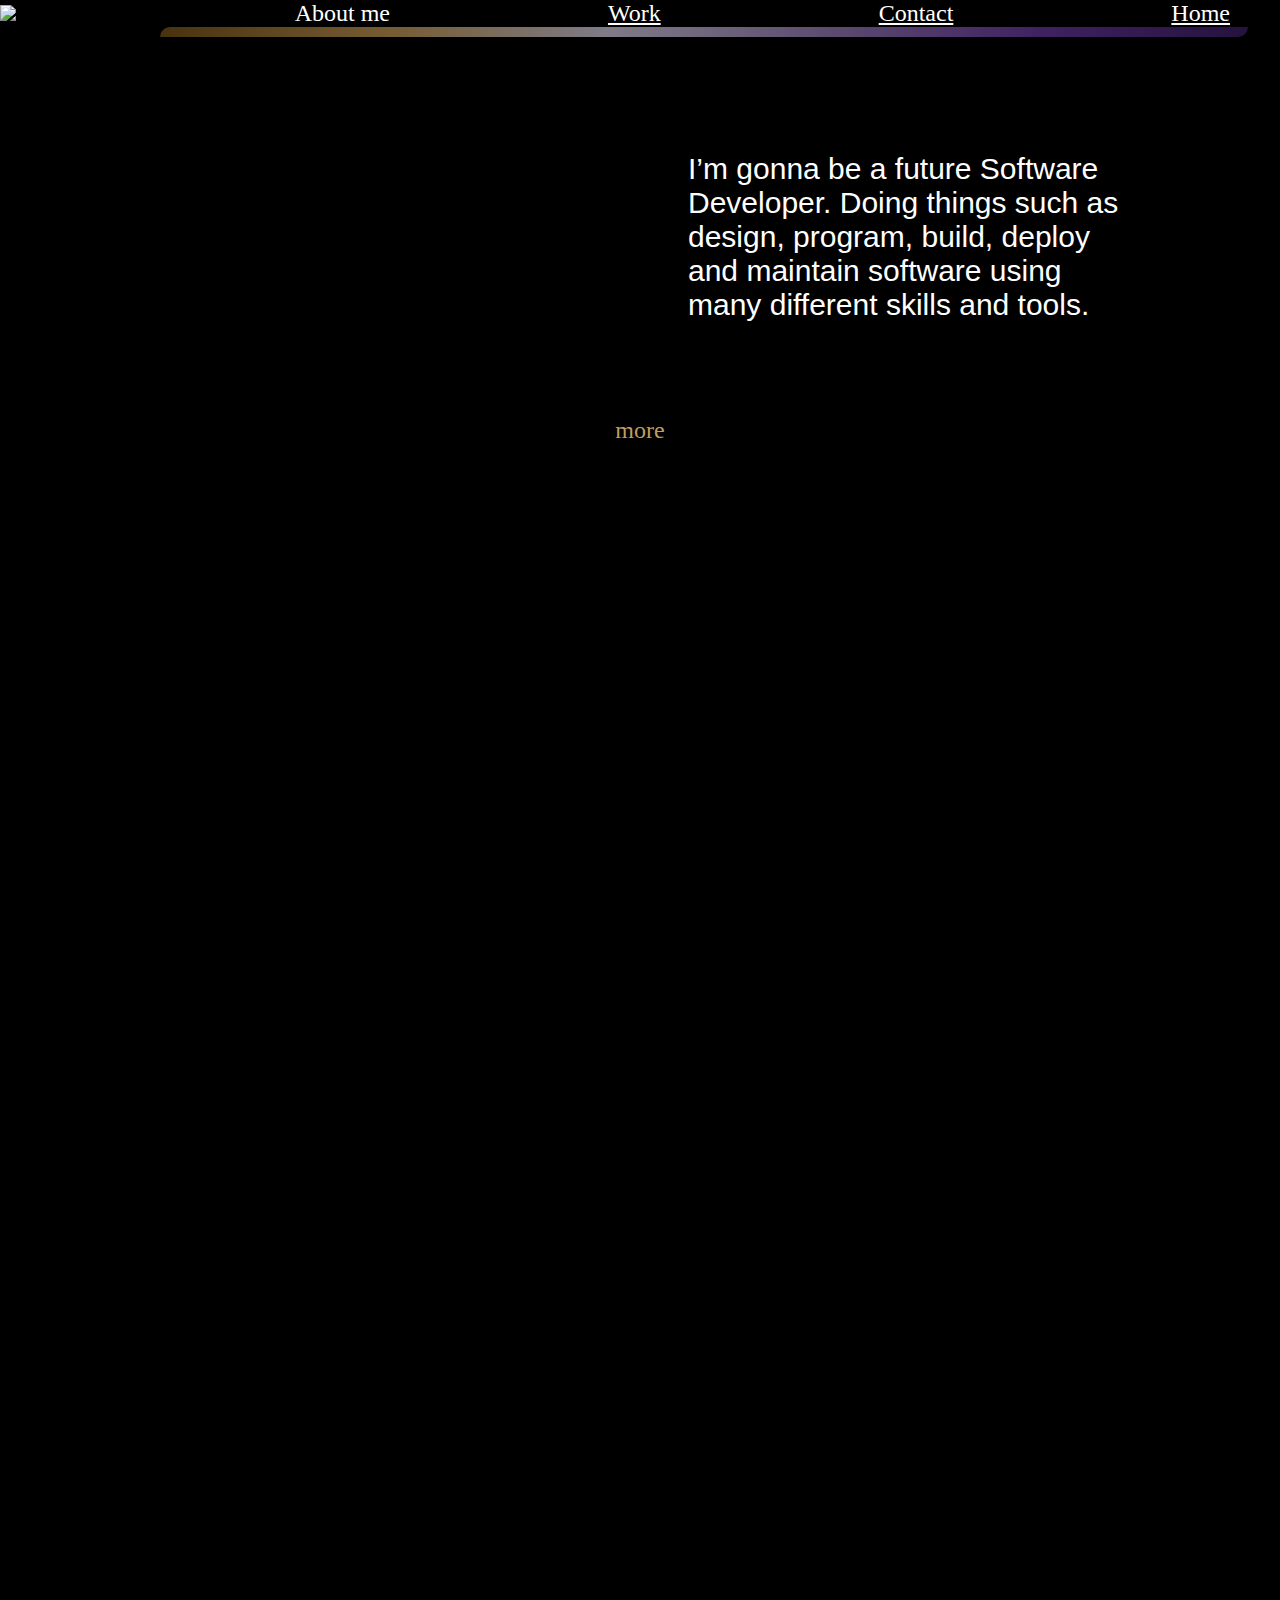
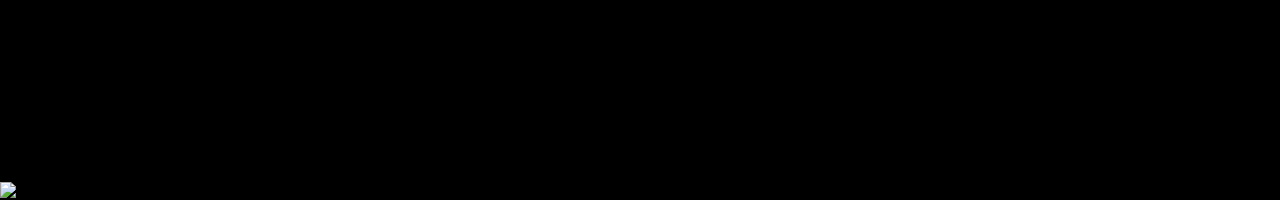
==== aboutme.html @ d148cf0c "Paginas toegevoegd" ====
<!DOCTYPE html>
<html lang="en">
  <head>
    <meta charset="UTF-8" />
    <meta http-equiv="X-UA-Compatible" content="IE=edge" />
    <meta name="viewport" content="width=device-width, initial-scale=1.0" />
    <link rel="stylesheet" href="css/aboutme.css" />
    <title>About Me</title>
    <link rel="preconnect" href="https://fonts.googleapis.com" />
    <link rel="preconnect" href="https://fonts.gstatic.com" crossorigin />
    <link
      href="https://fonts.googleapis.com/css2?family=Nunito+Sans&display=swap"
      rel="stylesheet"
    />
  </head>
  <body>
    <header>
      <div class="picture">
        <img src="img/logo.png" alt=".." />
      </div>
      <div class="list">
        <ul>
          <li><a class="aboutme">About me</a></li>
          <li><a class="work" href="work.html">Work</a></li>
          <li><a class="contact" href="contact.html">Contact</a></li>
        </ul>
      </div>
      <div class="homelist">
        <a href="index.html" class="home">Home</a>
      </div>
    </header>
    <nav>
      <div class="linear-line"></div>
    </nav>
    <div class="firstprev">
      <div class="foto"></div>
      <a href="aboutme.html" class="arrownxpt">
        <p>more</p>
        <div class="arrowimg">
          <img src="/img/thin-long-arrow-right-icon.svg" alt="">
        </div>
      </a>
      <div class="text">
        I’m gonna be a future Software Developer. Doing things such as design,
        program, build, deploy and maintain software using many different skills
        and tools.
      </div>
    </div>
    <!-- <picture></picture> -->
    <footer>
      <img src="/img/main-background-color+footer.png" alt="to bad" />
      <div class="social"></div>
    </footer>
  </body>
</html>
---- css/aboutme.css ----
* {
    margin: 0;
    padding: 0;
  }
  
  body {
    background-color: black;
    min-height: 200vh;
    display: flex;
    flex-direction: column;
    overflow-x: hidden;
    display: flex;
    justify-content: center;
  }
  /* width */
  ::-webkit-scrollbar {
    width: 10px;
  }
  
  /* Track */
  ::-webkit-scrollbar-track {
    background: black;
  }
  
  /* Handle */
  ::-webkit-scrollbar-thumb {
    background: #555;
    transition-duration: 0.3s;
  }
  
  /* Handle on hover */
  ::-webkit-scrollbar-thumb:hover {
    background: #c29d5c;
  }
  header {
    min-height: 5px;
    max-height: 10vh;
    width: 100vw;
    display: flex;
    justify-content: center;
    background-color: black;
  }
  
  .list {
    /* width: 85vw; */
    display: flex;
    align-items: center;
    justify-content: center;
    width: 100%;
  }
  
  ul {
    list-style: none;
    display: flex;
    justify-content: space-evenly;
    align-items: center;
    flex-grow: 1;
    height: 100%;
  }
  .picture {
    width: 7%;
    height: 10%;
    padding-top: 5px;
  }
  
  .picture img {
    max-width: 100%;
  }
  
  li {
    /* margin: 8vw; */
  }
  a {
    color: white;
    font-size: 150%;
  }
  .homelist {
    display: flex;
    align-items: center;
  }
  .home {
    margin-right: 50px;
  }
  
  nav {
    display: grid;
    place-items: center;
  }
  
  .linear-line {
    height: 10px;
    width: 85vw;
    margin-left: 10vw;
    background: linear-gradient(
      90deg,
      rgba(185, 127, 36, 0.3906) 0%,
      rgba(191, 149, 83, 0.62) 21.15%,
      rgba(205, 199, 217, 0.62) 40.94%,
      rgba(150, 123, 182, 0.62) 61.25%,
      rgba(102, 54, 157, 0.62) 81.04%,
      rgba(82, 40, 136, 0.4588) 100%
    );
    border-radius: 30px 0px 30px 0px;
  }
  
  picture {
    background-image: url("../img/108959-purple-wave-png-free-photo.png");
    background-size: cover;
    width: 100vw;
    height: 40vh;
    position: absolute;
    bottom: 0;
  }
  
  footer {
    margin-top: auto;
  }
  
  footer img {
    width: 100vw;
  }
  .firstprev {
    display: flex;
    align-self: center;
    justify-content: space-between;
    align-items: center;
    height: 400px;
    width: 75%;
    /* background-color: aliceblue; */
  }
  
  .foto {
    background-image: url("../img/code.jpg");
    background-repeat: no-repeat;
    background-size: cover;
    width: 45%;
    height: 300px;
    box-shadow: inset 0px 4px 50px 30px rgba(0, 0, 0, 0.75);
  }
  .arrownxpt {
    display: flex;
    flex-direction: column;
    align-self: flex-end;
    height: 20px;
    text-decoration: none;
  }
  
  .arrownxpt p {
    color: #c29d5c;
  }
  
  .arrowimg img {
    height: 40px;
  }
  .arrowimg {
    margin-top: -20px;
  }
  .text {
    color: white;
    height: fit-content;
    width: 45%;
    font-size: 30px;
    font-family: "Raleway", sans-serif;
  }

  .aboutme{
    /* position: fixed;
    left: 47.5%;
    top: 17.5%; */
    text-decoration: none;
  }
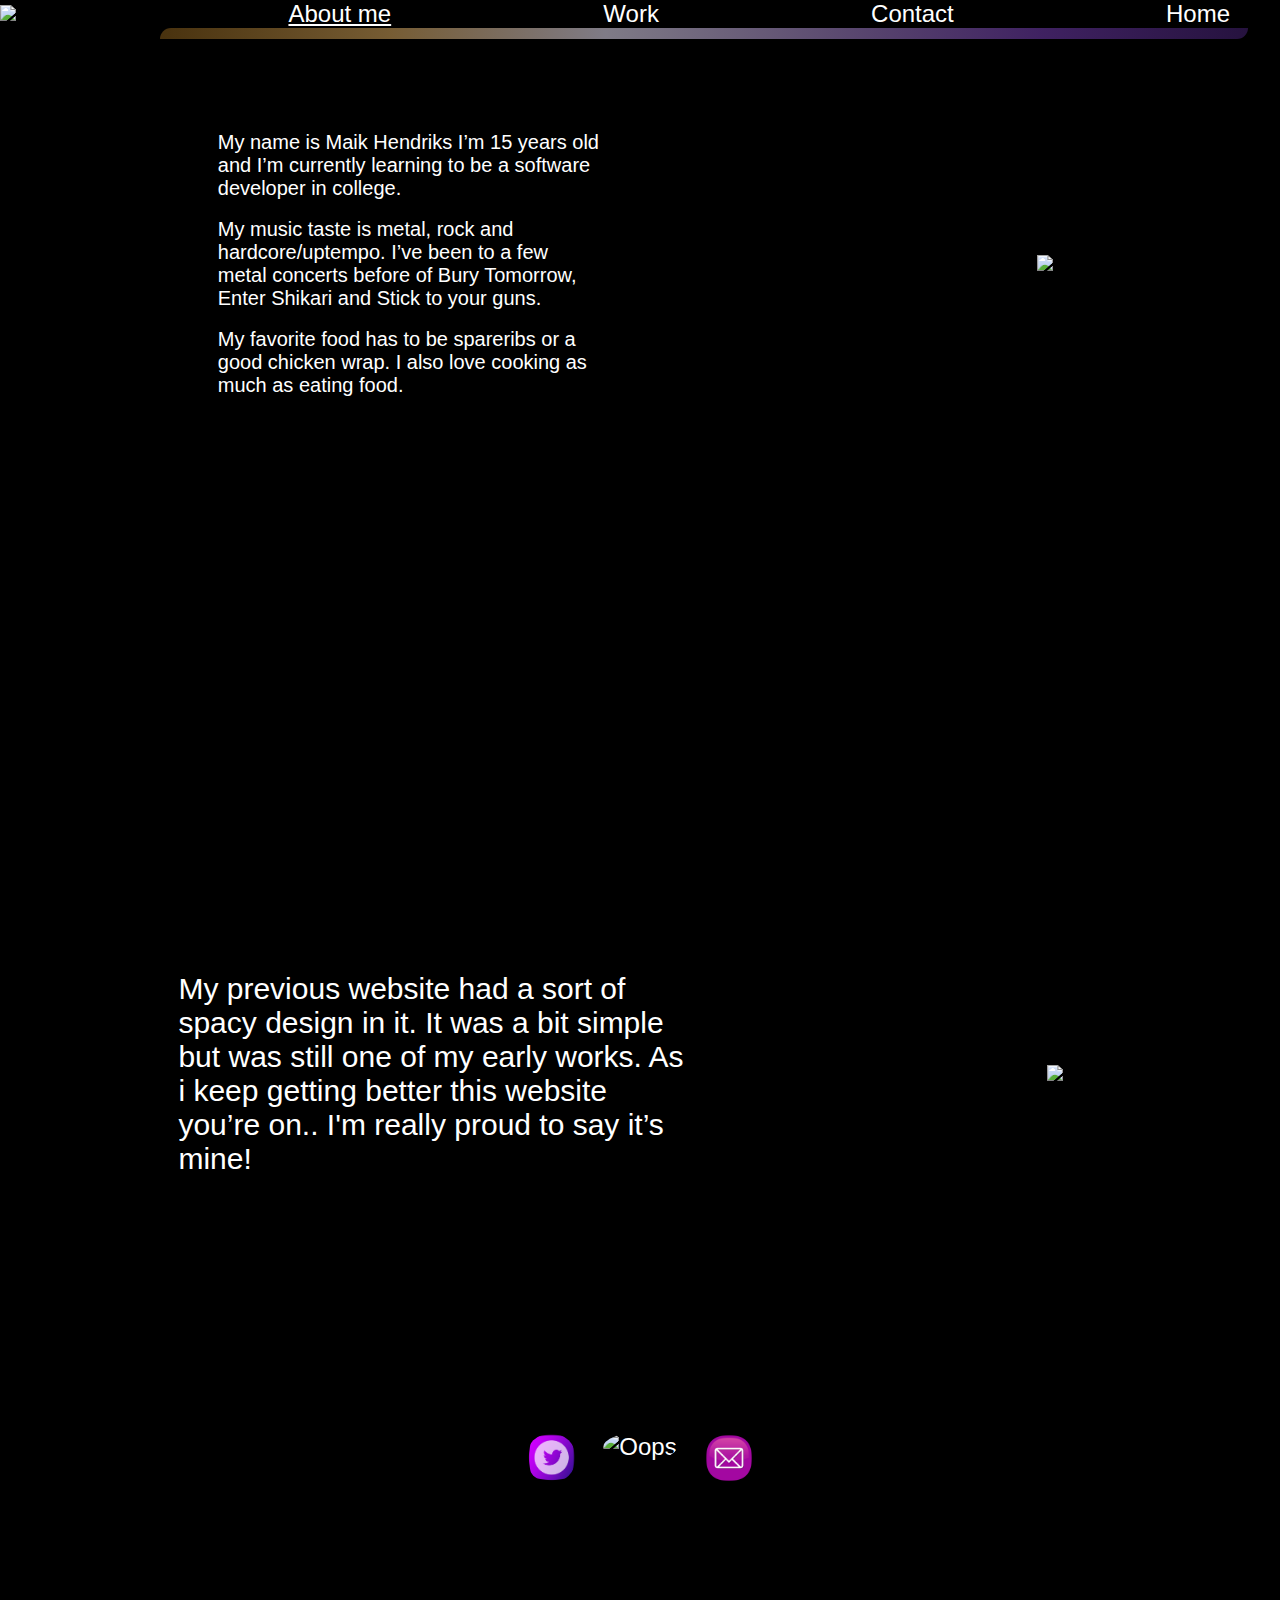
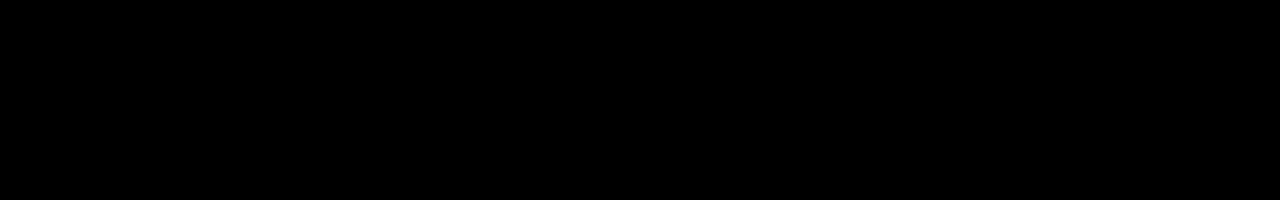
==== commit fc74b6b2: "improvement of overall" ====
--- a/aboutme.html
+++ b/aboutme.html
@@ -5,7 +5,8 @@
     <meta http-equiv="X-UA-Compatible" content="IE=edge" />
     <meta name="viewport" content="width=device-width, initial-scale=1.0" />
     <link rel="stylesheet" href="css/aboutme.css" />
-    <title>About Me</title>
+    <link rel="icon" href="img/logo.png" />
+    <title>Maik Hendriks - About Me</title>
     <link rel="preconnect" href="https://fonts.googleapis.com" />
     <link rel="preconnect" href="https://fonts.gstatic.com" crossorigin />
     <link
@@ -16,40 +17,92 @@
   <body>
     <header>
       <div class="picture">
-        <img src="img/logo.png" alt=".." />
+        <img src="img/logo.png" alt="Logo" />
       </div>
       <div class="list">
         <ul>
-          <li><a class="aboutme">About me</a></li>
+          <li><a class="aboutme" href="aboutme.html">About me</a></li>
           <li><a class="work" href="work.html">Work</a></li>
           <li><a class="contact" href="contact.html">Contact</a></li>
         </ul>
       </div>
       <div class="homelist">
-        <a href="index.html" class="home">Home</a>
+        <a class="home" href="index.html">Home</a>
       </div>
     </header>
     <nav>
       <div class="linear-line"></div>
     </nav>
     <div class="firstprev">
-      <div class="foto"></div>
-      <a href="aboutme.html" class="arrownxpt">
+      <!-- <a href="#" class="arrownxpt">
         <p>more</p>
         <div class="arrowimg">
-          <img src="/img/thin-long-arrow-right-icon.svg" alt="">
+          <img src="/img/thin-long-arrow-right-icon.svg" alt="" />
         </div>
-      </a>
-      <div class="text">
-        I’m gonna be a future Software Developer. Doing things such as design,
-        program, build, deploy and maintain software using many different skills
-        and tools.
+      </a> -->
+      <ul>
+        <li>
+          My name is Maik Hendriks I’m 15 years old and I’m currently learning
+          to be a software developer in college.
+        </li>
+        <br />
+        <li>
+          My music taste is metal, rock and hardcore/uptempo. I’ve been to a few
+          metal concerts before of Bury Tomorrow, Enter Shikari and Stick to
+          your guns.
+        </li>
+        <br />
+        <li>
+          My favorite food has to be spareribs or a good chicken wrap. I also
+          love cooking as much as eating food.
+        </li>
+      </ul>
+      <div class="foto1st">
+        <img src="./img/code.jpg" alt=".." />
       </div>
     </div>
-    <!-- <picture></picture> -->
+    <div class="purplewave">
+      <a onclick="scrollWin()"><div class="scrollarrow"></div></a>
+    </div>
+    <div class="secondprev">
+      <div class="text">
+        My previous website had a sort of spacy design in it. It was a bit
+        simple but was still one of my early works. As i keep getting better
+        this website you’re on.. I'm really proud to say it’s mine!
+      </div>
+      <div class="foto2nd">
+        <img src="./img/my website.jpg" alt="Oops" />
+      </div>
+    </div>
     <footer>
-      <img src="/img/main-background-color+footer.png" alt="to bad" />
-      <div class="social"></div>
+      <ul>
+        <a href="https://twitter.com/home">
+          <li class="twitter">
+            <img src="./img/Twitter-logo-purple-PNG.png" alt="Oops" />
+          </li>
+        </a>
+        <a href="https://www.instagram.com/">
+          <li class="instagram">
+            <img
+              src="https://cdn-icons-png.flaticon.com/512/185/185985.png"
+              alt="Oops"
+            />
+          </li>
+        </a>
+        <a href="mailto:maikew2006@gmail.com">
+          <li class="gmail">
+            <img
+              src="./img/62493-computer-gmail-email-icons-free-frame.png"
+              alt="Oops"
+            />
+          </li>
+        </a>
+      </ul>
     </footer>
   </body>
+  <script>
+    function scrollWin() {
+      window.scrollBy(0, 3000);
+    }
+  </script>
 </html>
--- a/css/aboutme.css
+++ b/css/aboutme.css
@@ -1,172 +1,241 @@
 * {
-    margin: 0;
-    padding: 0;
-  }
-  
-  body {
-    background-color: black;
-    min-height: 200vh;
-    display: flex;
-    flex-direction: column;
-    overflow-x: hidden;
-    display: flex;
-    justify-content: center;
-  }
-  /* width */
-  ::-webkit-scrollbar {
-    width: 10px;
-  }
-  
-  /* Track */
-  ::-webkit-scrollbar-track {
-    background: black;
-  }
-  
-  /* Handle */
-  ::-webkit-scrollbar-thumb {
-    background: #555;
-    transition-duration: 0.3s;
-  }
-  
-  /* Handle on hover */
-  ::-webkit-scrollbar-thumb:hover {
-    background: #c29d5c;
-  }
-  header {
-    min-height: 5px;
-    max-height: 10vh;
-    width: 100vw;
-    display: flex;
-    justify-content: center;
-    background-color: black;
-  }
-  
-  .list {
-    /* width: 85vw; */
-    display: flex;
-    align-items: center;
-    justify-content: center;
-    width: 100%;
-  }
-  
-  ul {
-    list-style: none;
-    display: flex;
-    justify-content: space-evenly;
-    align-items: center;
-    flex-grow: 1;
-    height: 100%;
-  }
-  .picture {
-    width: 7%;
-    height: 10%;
-    padding-top: 5px;
-  }
-  
-  .picture img {
-    max-width: 100%;
-  }
-  
-  li {
-    /* margin: 8vw; */
-  }
-  a {
-    color: white;
-    font-size: 150%;
-  }
-  .homelist {
-    display: flex;
-    align-items: center;
-  }
-  .home {
-    margin-right: 50px;
-  }
-  
-  nav {
-    display: grid;
-    place-items: center;
-  }
-  
-  .linear-line {
-    height: 10px;
-    width: 85vw;
-    margin-left: 10vw;
-    background: linear-gradient(
-      90deg,
-      rgba(185, 127, 36, 0.3906) 0%,
-      rgba(191, 149, 83, 0.62) 21.15%,
-      rgba(205, 199, 217, 0.62) 40.94%,
-      rgba(150, 123, 182, 0.62) 61.25%,
-      rgba(102, 54, 157, 0.62) 81.04%,
-      rgba(82, 40, 136, 0.4588) 100%
-    );
-    border-radius: 30px 0px 30px 0px;
-  }
-  
-  picture {
-    background-image: url("../img/108959-purple-wave-png-free-photo.png");
-    background-size: cover;
-    width: 100vw;
-    height: 40vh;
-    position: absolute;
-    bottom: 0;
-  }
-  
-  footer {
-    margin-top: auto;
-  }
-  
-  footer img {
-    width: 100vw;
-  }
-  .firstprev {
-    display: flex;
-    align-self: center;
-    justify-content: space-between;
-    align-items: center;
-    height: 400px;
-    width: 75%;
-    /* background-color: aliceblue; */
-  }
-  
-  .foto {
-    background-image: url("../img/code.jpg");
-    background-repeat: no-repeat;
-    background-size: cover;
-    width: 45%;
-    height: 300px;
-    box-shadow: inset 0px 4px 50px 30px rgba(0, 0, 0, 0.75);
-  }
-  .arrownxpt {
-    display: flex;
-    flex-direction: column;
-    align-self: flex-end;
-    height: 20px;
-    text-decoration: none;
-  }
-  
-  .arrownxpt p {
-    color: #c29d5c;
-  }
-  
-  .arrowimg img {
-    height: 40px;
-  }
-  .arrowimg {
-    margin-top: -20px;
-  }
-  .text {
-    color: white;
-    height: fit-content;
-    width: 45%;
-    font-size: 30px;
-    font-family: "Raleway", sans-serif;
-  }
-
-  .aboutme{
-    /* position: fixed;
-    left: 47.5%;
-    top: 17.5%; */
-    text-decoration: none;
-  }
-  +  margin: 0;
+  padding: 0;
+  font-family: "Raleway", sans-serif;
+}
+
+body {
+  background-color: black;
+  min-height: 200vh;
+  display: flex;
+  flex-direction: column;
+  overflow-x: hidden;
+  display: flex;
+  justify-content: center;
+}
+/* width */
+::-webkit-scrollbar {
+  width: 10px;
+}
+
+/* Track */
+::-webkit-scrollbar-track {
+  background: black;
+}
+
+/* Handle */
+::-webkit-scrollbar-thumb {
+  background: #555;
+  transition-duration: 0.3s;
+}
+
+/* Handle on hover */
+::-webkit-scrollbar-thumb:hover {
+  /* background: #c29d5c; */
+  background: linear-gradient(
+    90deg,
+    rgba(185, 127, 36, 0.3906) 0%,
+    rgba(191, 149, 83, 0.62) 21.15%,
+    rgba(205, 199, 217, 0.62) 40.94%,
+    rgba(150, 123, 182, 0.62) 61.25%,
+    rgba(102, 54, 157, 0.62) 81.04%,
+    rgba(82, 40, 136, 0.4588) 100%
+  );
+}
+header {
+  max-height: 10vh;
+  width: 100vw;
+  display: flex;
+  justify-content: center;
+  background-color: black;
+}
+
+.list {
+  /* width: 85vw; */
+  display: flex;
+  align-items: center;
+  justify-content: center;
+  width: 100%;
+}
+
+header ul {
+  list-style: none;
+  display: flex;
+  justify-content: space-evenly;
+  align-items: center;
+  flex-grow: 1;
+  height: 100%;
+}
+
+.picture {
+  width: 7%;
+  height: 10%;
+  padding-top: 5px;
+}
+
+.picture img {
+  max-width: 100%;
+}
+
+header ul li {
+  font-family: "Raleway", sans-serif;
+}
+
+a {
+  text-decoration: none;
+  color: white;
+  font-size: 150%;
+}
+
+.homelist {
+  display: flex;
+  align-items: center;
+}
+
+.home {
+  margin-right: 50px;
+}
+
+.aboutme {
+  text-decoration: underline;
+}
+
+nav {
+  display: grid;
+  place-items: center;
+}
+
+.linear-line {
+  height: 1.2vh;
+  width: 85vw;
+  margin-left: 10vw;
+  background: linear-gradient(
+    90deg,
+    rgba(185, 127, 36, 0.3906) 0%,
+    rgba(191, 149, 83, 0.62) 21.15%,
+    rgba(205, 199, 217, 0.62) 40.94%,
+    rgba(150, 123, 182, 0.62) 61.25%,
+    rgba(102, 54, 157, 0.62) 81.04%,
+    rgba(82, 40, 136, 0.4588) 100%
+  );
+  border-radius: 30px 0px 30px 0px;
+}
+
+footer {
+  margin-top: auto;
+}
+
+.firstprev {
+  display: flex;
+  justify-content: space-around;
+  align-items: center;
+  height: 50vh;
+  width: 100vw;
+}
+
+.firstprev ul {
+  list-style: none;
+  max-width: 30vw;
+}
+.firstprev ul li {
+  color: white;
+  font-size: 20px;
+}
+.secondprev {
+  display: flex;
+  /* justify-content: center; */
+  justify-content: space-around;
+  align-items: center;
+  height: 50vh;
+  width: 100vw;
+}
+
+.purplewave {
+  background: url("../img/108959-purple-wave-png-free-photo.svg");
+  background-position: bottom;
+  background-repeat: no-repeat;
+  background-size: cover;
+  max-width: 100vw;
+  height: 40vh;
+  display: flex;
+  justify-content: center;
+  align-items: center;
+}
+
+.scrollarrow {
+  margin-top: 80px;
+  width: 100px;
+  height: 100px;
+  background-image: url("../img/Arrow.svg");
+  background-repeat: no-repeat;
+  background-size: contain;
+  border-radius: 100%;
+}
+
+.foto1st img {
+  /* background-image: url("../img/code.jpg"); */
+  /* margin-right: 300px; */
+  background-repeat: no-repeat;
+  background-size: cover;
+  width: 500px;
+  height: 300px;
+  box-shadow: inset 0px 4px 50px 30px rgba(0, 0, 0, 0.75);
+}
+
+.foto2nd img {
+  background-repeat: no-repeat;
+  background-size: cover;
+  width: 500px;
+  height: 300px;
+  box-shadow: inset 0px 4px 50px 30px rgba(0, 0, 0, 0.75);
+}
+
+.arrownxpt {
+  display: flex;
+  flex-direction: column;
+  align-self: flex-end;
+  height: 20px;
+  text-decoration: none;
+}
+
+.arrownxpt p {
+  color: #c29d5c;
+}
+
+.arrowimg img {
+  height: 40px;
+}
+.arrowimg {
+  margin-top: -20px;
+  margin-left: -5px;
+}
+.text {
+  color: white;
+  height: fit-content;
+  width: 40%;
+  font-size: 30px;
+  font-family: "Raleway", sans-serif;
+}
+
+footer {
+  background-image: url(../img/main-background-color+footer.png);
+  background-size: 100% 100%;
+  flex-grow: 0.7;
+  display: flex;
+  justify-content: center;
+  /* align-items: center; */
+}
+
+footer ul {
+  display: flex;
+  justify-content: space-around;
+  width: 20%;
+  list-style: none;
+}
+
+footer ul li img {
+  height: 50px;
+  border-radius: 100%;
+  border: 2px solid black;
+  margin-left: ;
+}
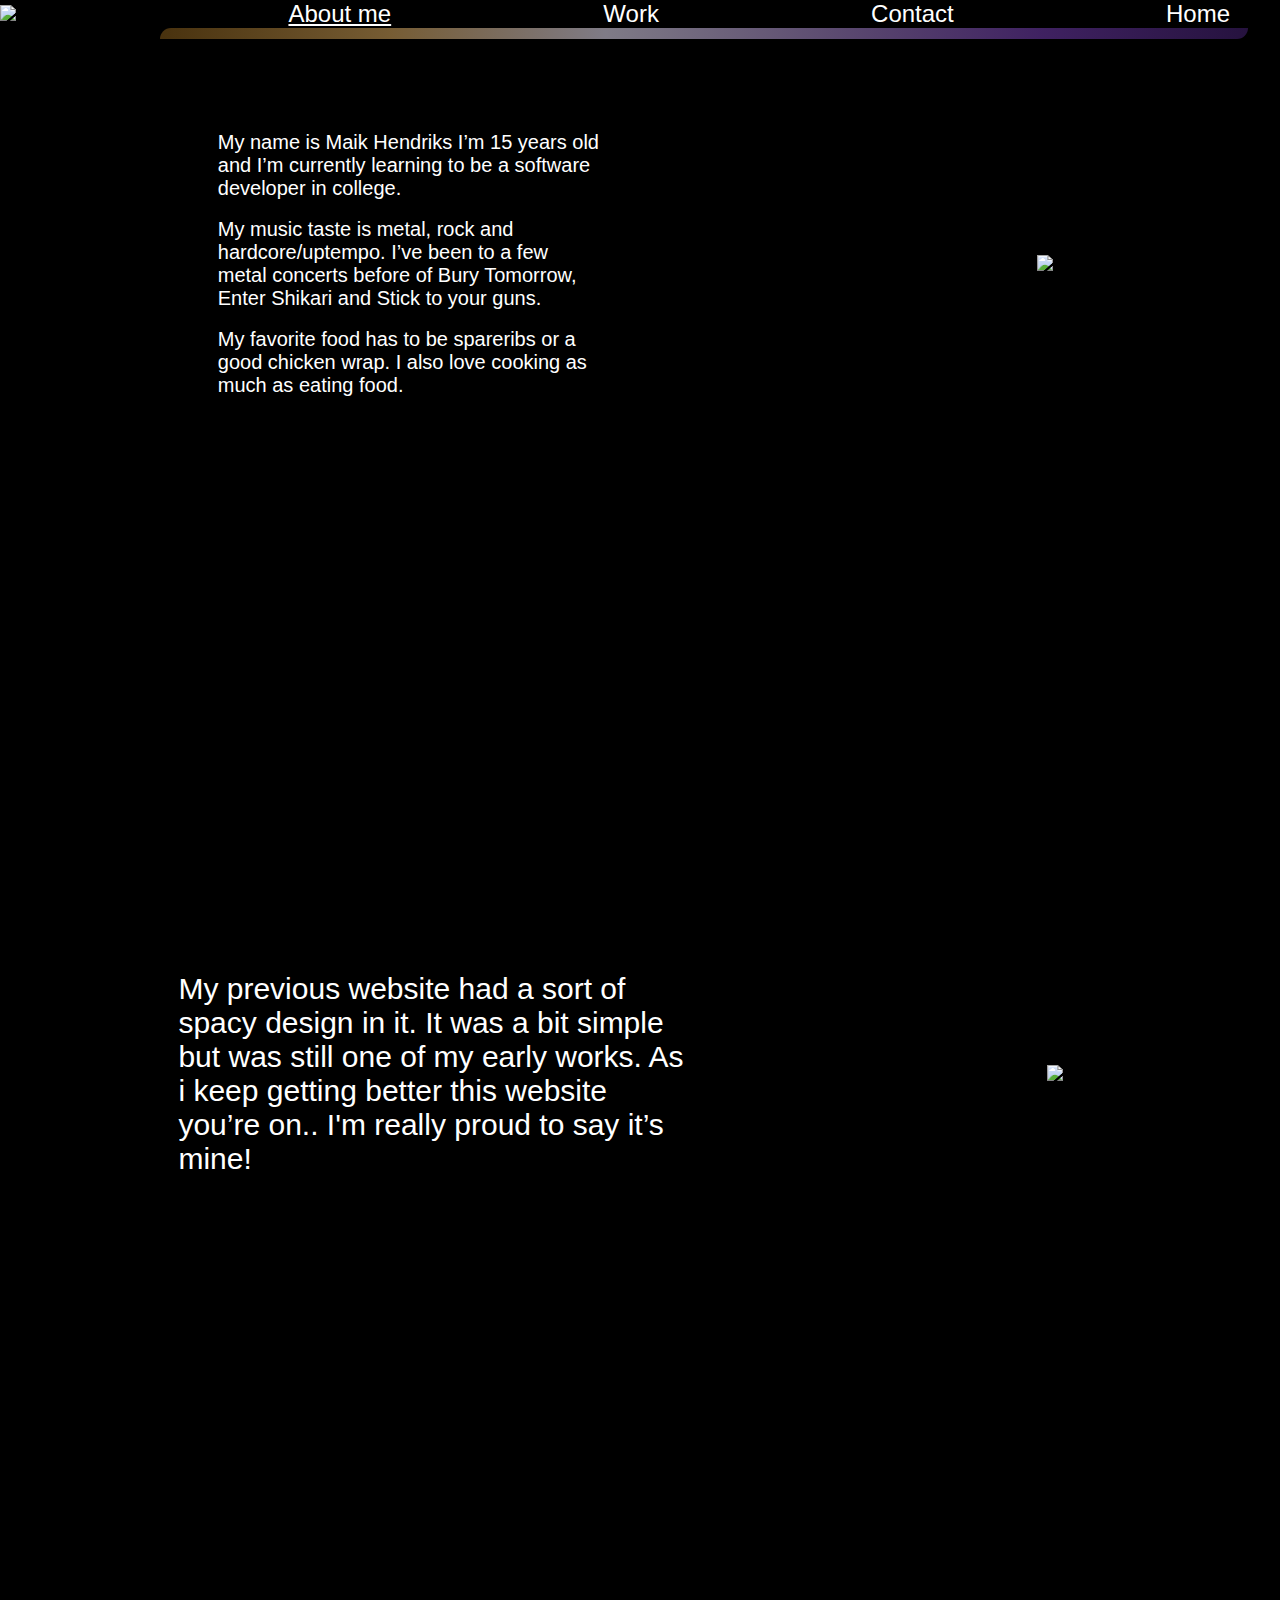
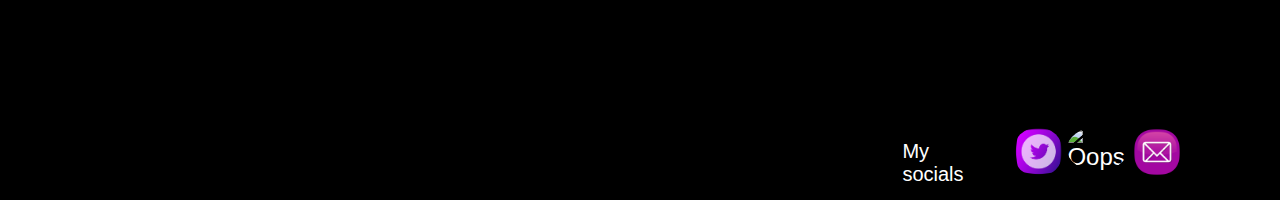
==== commit 7328825e: "socials" ====
--- a/aboutme.html
+++ b/aboutme.html
@@ -76,6 +76,7 @@
     </div>
     <footer>
       <ul>
+        <div class="socials">My socials</div>
         <a href="https://twitter.com/home">
           <li class="twitter">
             <img src="./img/Twitter-logo-purple-PNG.png" alt="Oops" />
--- a/css/aboutme.css
+++ b/css/aboutme.css
@@ -121,10 +121,6 @@
   border-radius: 30px 0px 30px 0px;
 }
 
-footer {
-  margin-top: auto;
-}
-
 .firstprev {
   display: flex;
   justify-content: space-around;
@@ -220,22 +216,41 @@
 footer {
   background-image: url(../img/main-background-color+footer.png);
   background-size: 100% 100%;
-  flex-grow: 0.7;
-  display: flex;
-  justify-content: center;
-  /* align-items: center; */
+  background-repeat: no-repeat;
+  margin-top: auto;
+  height: 300px;
+  display: flex;
+  justify-content: end;
+}
+
+.socials {
+  color: white;
+  font-size: 20px;
+  width: 100px;
+  height: auto;
+  position: relative;
+  top: 15px;
+  right: 10%;
+  /* left: 7.0%; */
+  /* margin-top: 10.5%;
+  margin-right: 1%; */
 }
 
 footer ul {
   display: flex;
-  justify-content: space-around;
+  justify-content: space-between;
   width: 20%;
+  height: 60px;
   list-style: none;
+  position: relative;
+  top: 75%;
+  right: 7.5%;
+  /* margin-top: 10%;
+  margin-right: 10%; */
 }
 
 footer ul li img {
   height: 50px;
   border-radius: 100%;
   border: 2px solid black;
-  margin-left: ;
-}
+}
